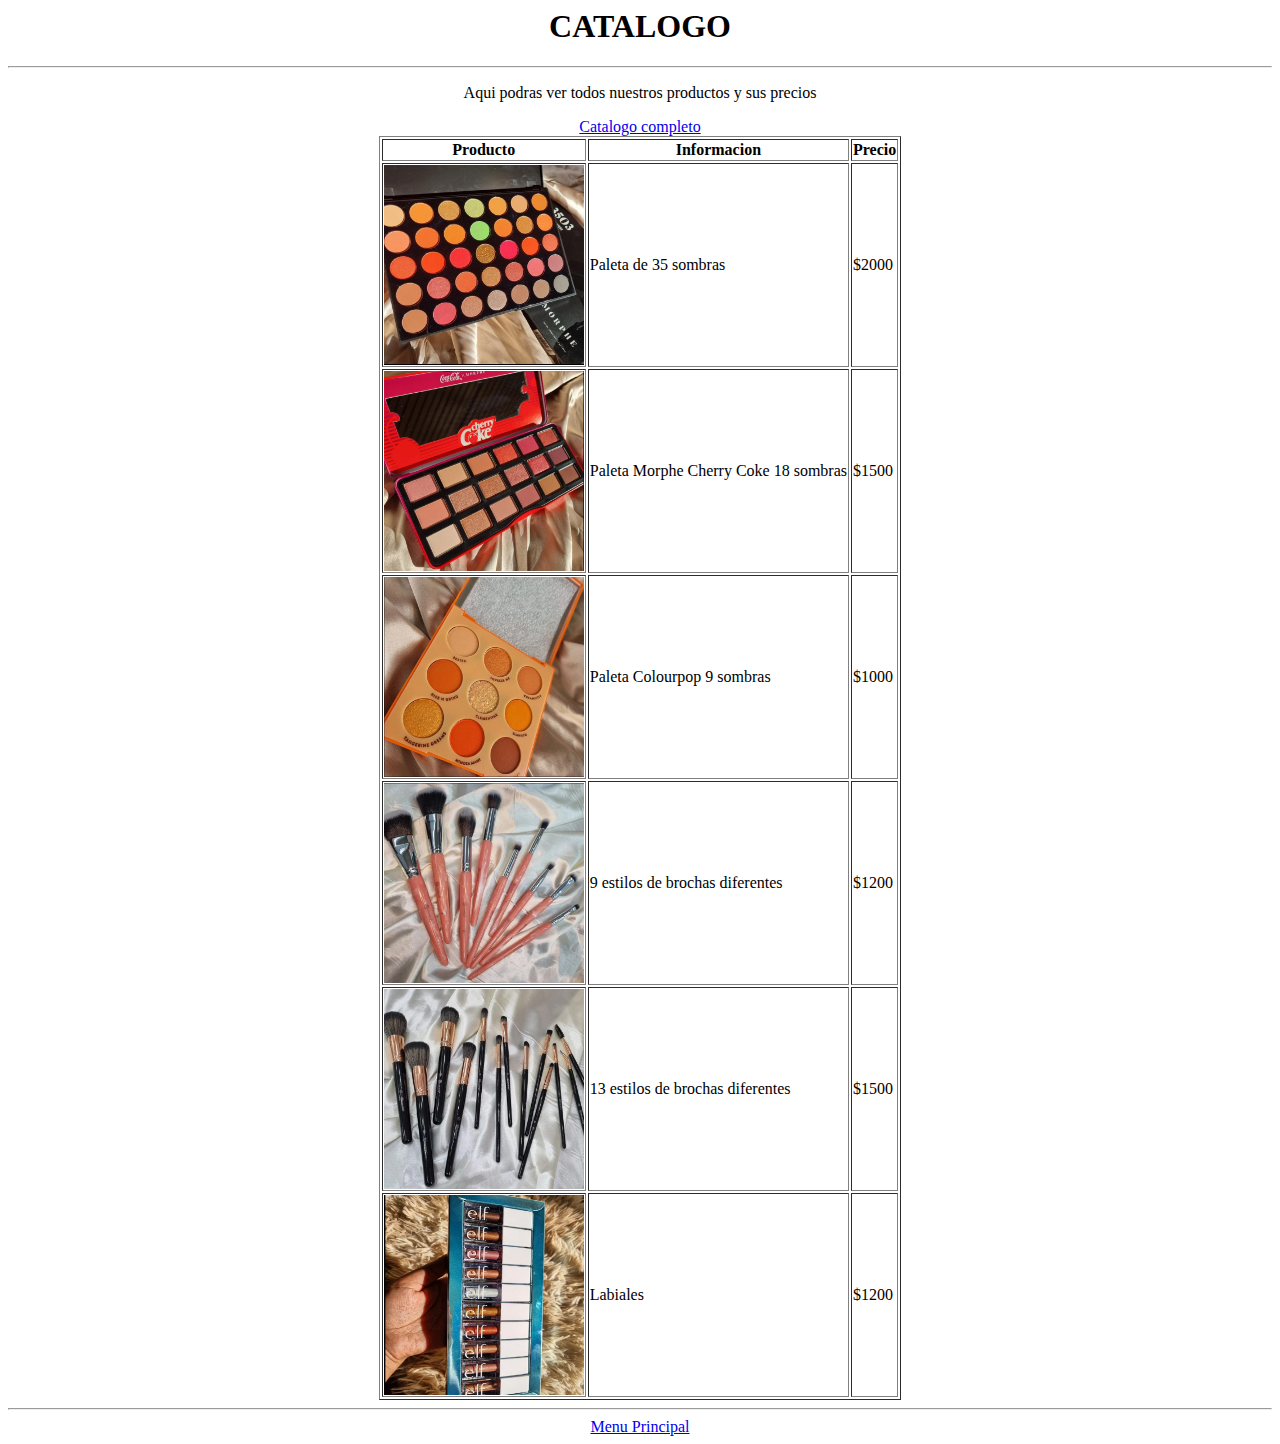
==== catalogo.html @ 8ae4871b "updated" ====
<html>
    <head>
        <title>Catalogo</title>
		<link rel="shortcut icon" href="imagen.png">
		<meta charset="UTF-8">
		<meta name="viewport" content="width=device-width, initial-scale=1.0">
		<meta name="Author" lang="es" content="Lucia Celi">
		<meta name="robots" content="index, follow">
    </head>
    <body>
        <center>
        <h1 id="catalogo">CATALOGO</h1>
        <hr>
        <p>Aqui podras ver todos nuestros productos y sus precios</p>
        <a target="_blank" href="catalogo.pdf.lnk">Catalogo completo</a>
        <table border="1">
        <tr>
            <th>Producto</th>
            <th>Informacion</th>
            <th>Precio</th>
        </tr>
        <tr>
            <td><img src="paleta1.png" width="200" height="200"></td>
            <td> Paleta de 35 sombras</td>
            <td>$2000</td>
        </tr>
        <tr>
            <td><img src="paleta2.png"width="200" height="200"></td>
            <td>Paleta Morphe Cherry Coke 18 sombras</td>
            <td>$1500</td>
        </tr>
        <tr>
            <td><img src="paleta3.png"width="200" height="200"></td>
            <td>Paleta Colourpop 9 sombras</td>
            <td>$1000</td>
        </tr>
        <tr>
            <td><img src="brocha.png"width="200" height="200"></td>
            <td>9 estilos de brochas diferentes</td>
            <td>$1200</td>
        </tr>
        <tr>
            <td><img src="brochas.png"width="200" height="200"></td>
            <td>13 estilos de brochas diferentes</td>
            <td>$1500</td>
        </tr>
        <tr>
            <td><img src="labiales1.png" height="200" width="200"></td>
            <td>Labiales</td>
            <td>$1200</td>
        </tr>
        </table>
        <hr>
        <a href="INTEGRAL.html">Menu Principal</a>
        </center>
    </body>
</html>
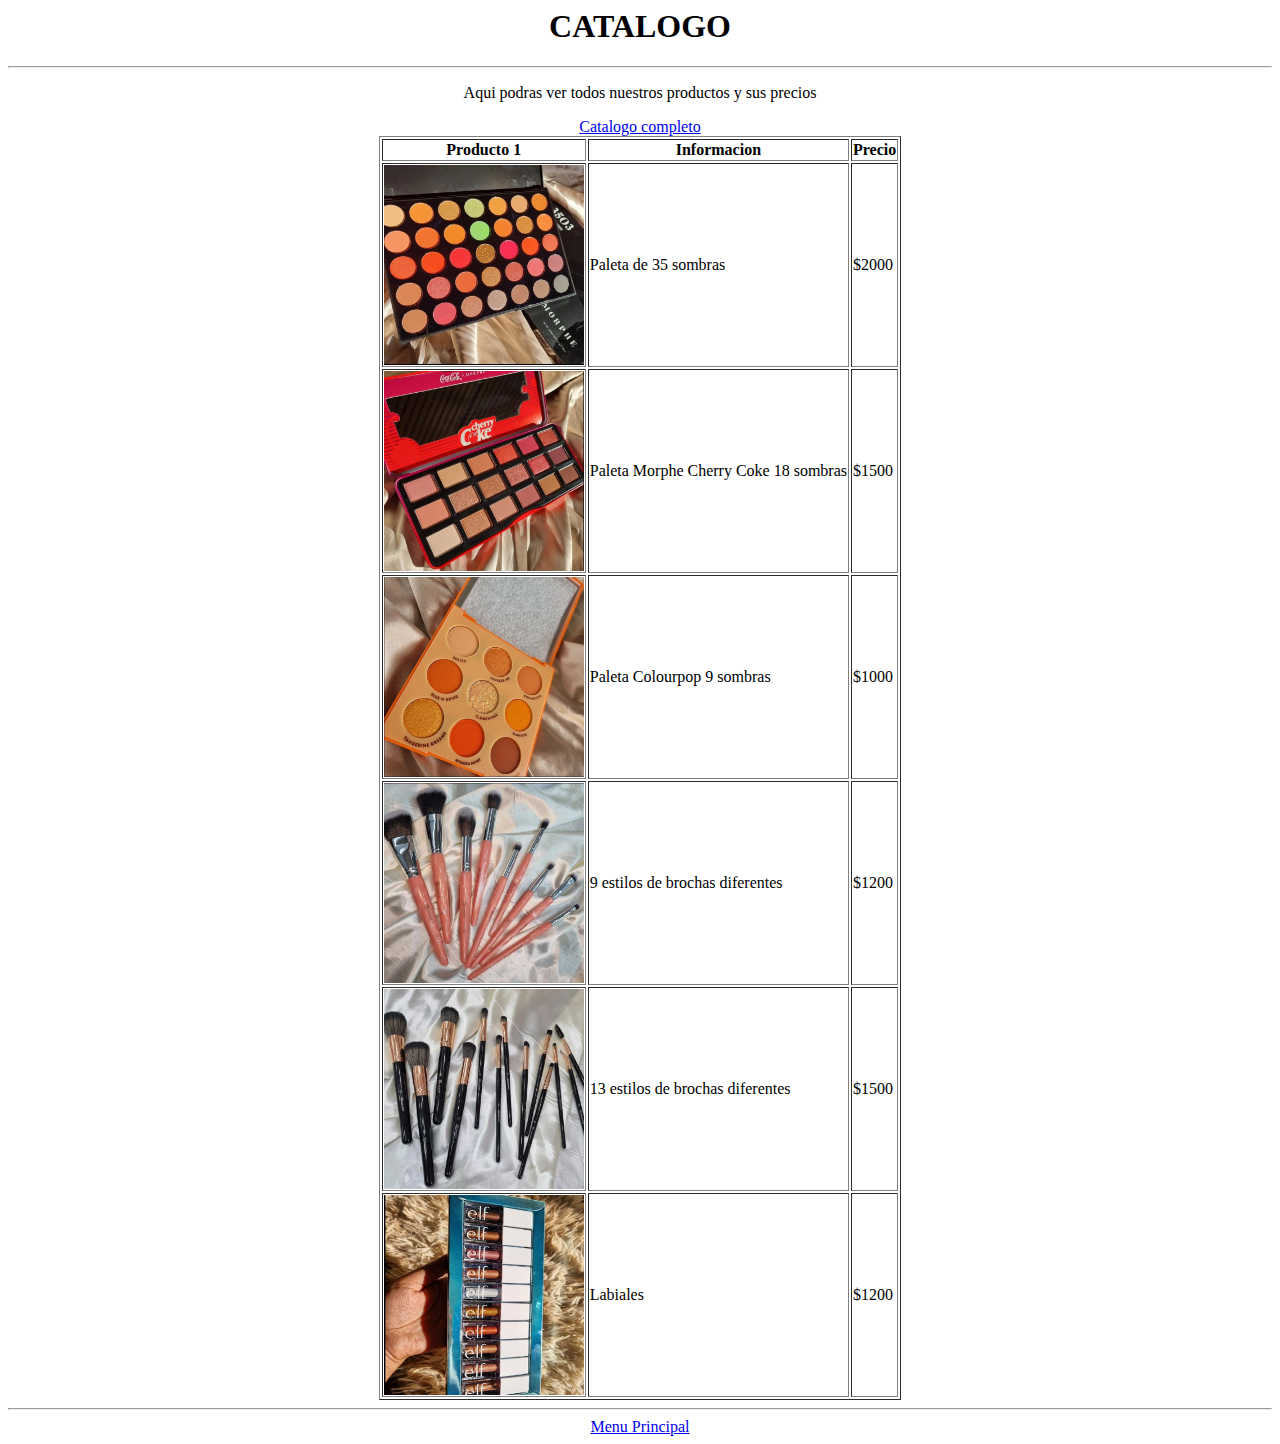
==== commit 01fca452: "actualizado" ====
--- a/catalogo.html
+++ b/catalogo.html
@@ -15,7 +15,7 @@
         <a target="_blank" href="catalogo.pdf.lnk">Catalogo completo</a>
         <table border="1">
         <tr>
-            <th>Producto</th>
+            <th>Producto 1</th>
             <th>Informacion</th>
             <th>Precio</th>
         </tr>
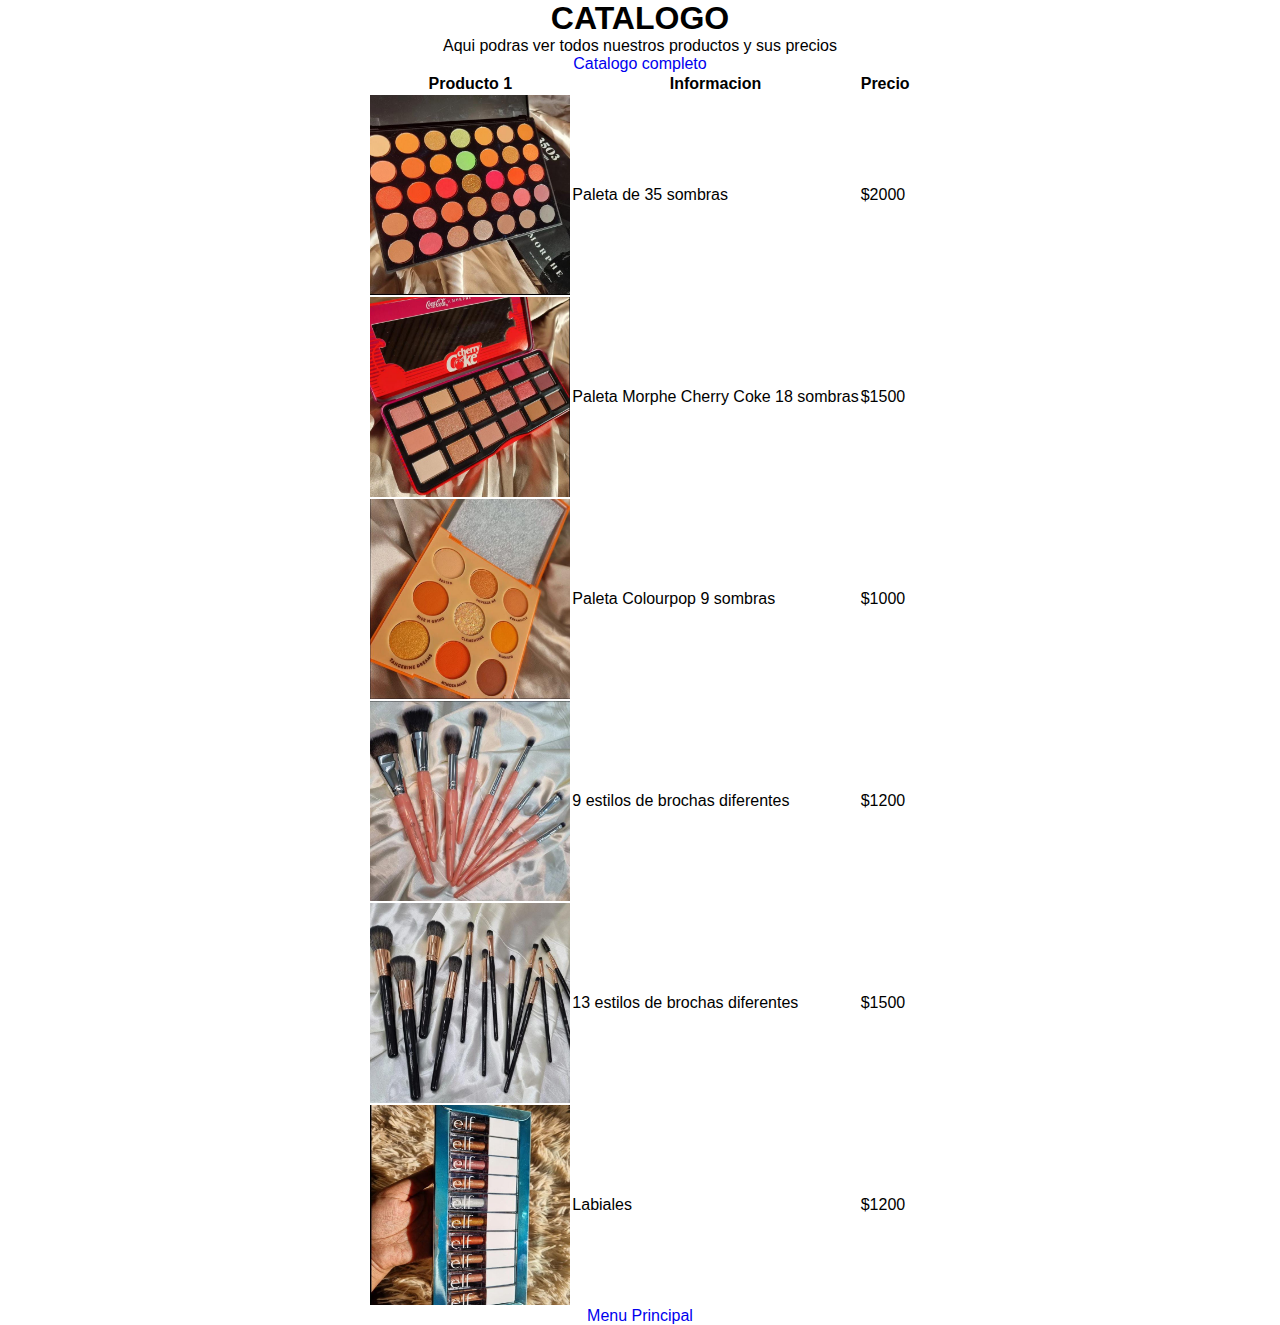
==== commit 7bd93984: "updated" ====
--- a/catalogo.html
+++ b/catalogo.html
@@ -6,6 +6,7 @@
 		<meta name="viewport" content="width=device-width, initial-scale=1.0">
 		<meta name="Author" lang="es" content="Lucia Celi">
 		<meta name="robots" content="index, follow">
+        <link rel="stylesheet" type="text/css" href="style.css"/>
     </head>
     <body>
         <center>
@@ -20,32 +21,32 @@
             <th>Precio</th>
         </tr>
         <tr>
-            <td><img src="paleta1.png" width="200" height="200"></td>
+            <td><img src="image/paleta1.png" width="200" height="200"></td>
             <td> Paleta de 35 sombras</td>
             <td>$2000</td>
         </tr>
         <tr>
-            <td><img src="paleta2.png"width="200" height="200"></td>
+            <td><img src="image/paleta2.png"width="200" height="200"></td>
             <td>Paleta Morphe Cherry Coke 18 sombras</td>
             <td>$1500</td>
         </tr>
         <tr>
-            <td><img src="paleta3.png"width="200" height="200"></td>
+            <td><img src="image/paleta3.png"width="200" height="200"></td>
             <td>Paleta Colourpop 9 sombras</td>
             <td>$1000</td>
         </tr>
         <tr>
-            <td><img src="brocha.png"width="200" height="200"></td>
+            <td><img src="image/brocha.png"width="200" height="200"></td>
             <td>9 estilos de brochas diferentes</td>
             <td>$1200</td>
         </tr>
         <tr>
-            <td><img src="brochas.png"width="200" height="200"></td>
+            <td><img src="image/brochas.png"width="200" height="200"></td>
             <td>13 estilos de brochas diferentes</td>
             <td>$1500</td>
         </tr>
         <tr>
-            <td><img src="labiales1.png" height="200" width="200"></td>
+            <td><img src="image/labiales1.png" height="200" width="200"></td>
             <td>Labiales</td>
             <td>$1200</td>
         </tr>
--- a/style.css
+++ b/style.css
@@ -0,0 +1,32 @@
+*{
+    font-family: 'Franklin Gothic Medium', 'Arial Narrow', Arial, sans-serif;
+    border: 0;
+    padding: 0;
+    margin: 0;
+    box-sizing:border-box;
+    text-decoration: none;
+    list-style: none;
+}
+header{
+    background-color: red;
+}
+#tituloindex{
+    position: relative;
+    font-size: 2em;
+    bottom: 80px;
+    text-align: center;
+}
+#logo{
+    margin-left: 20px;
+    margin-top: 20px;
+}
+#formulario{
+    background-color: aqua;
+    float: left;
+    position: relative;
+    bottom: 60px;
+    margin-left: 20px;
+}
+.form1{
+    padding: 5px;
+}